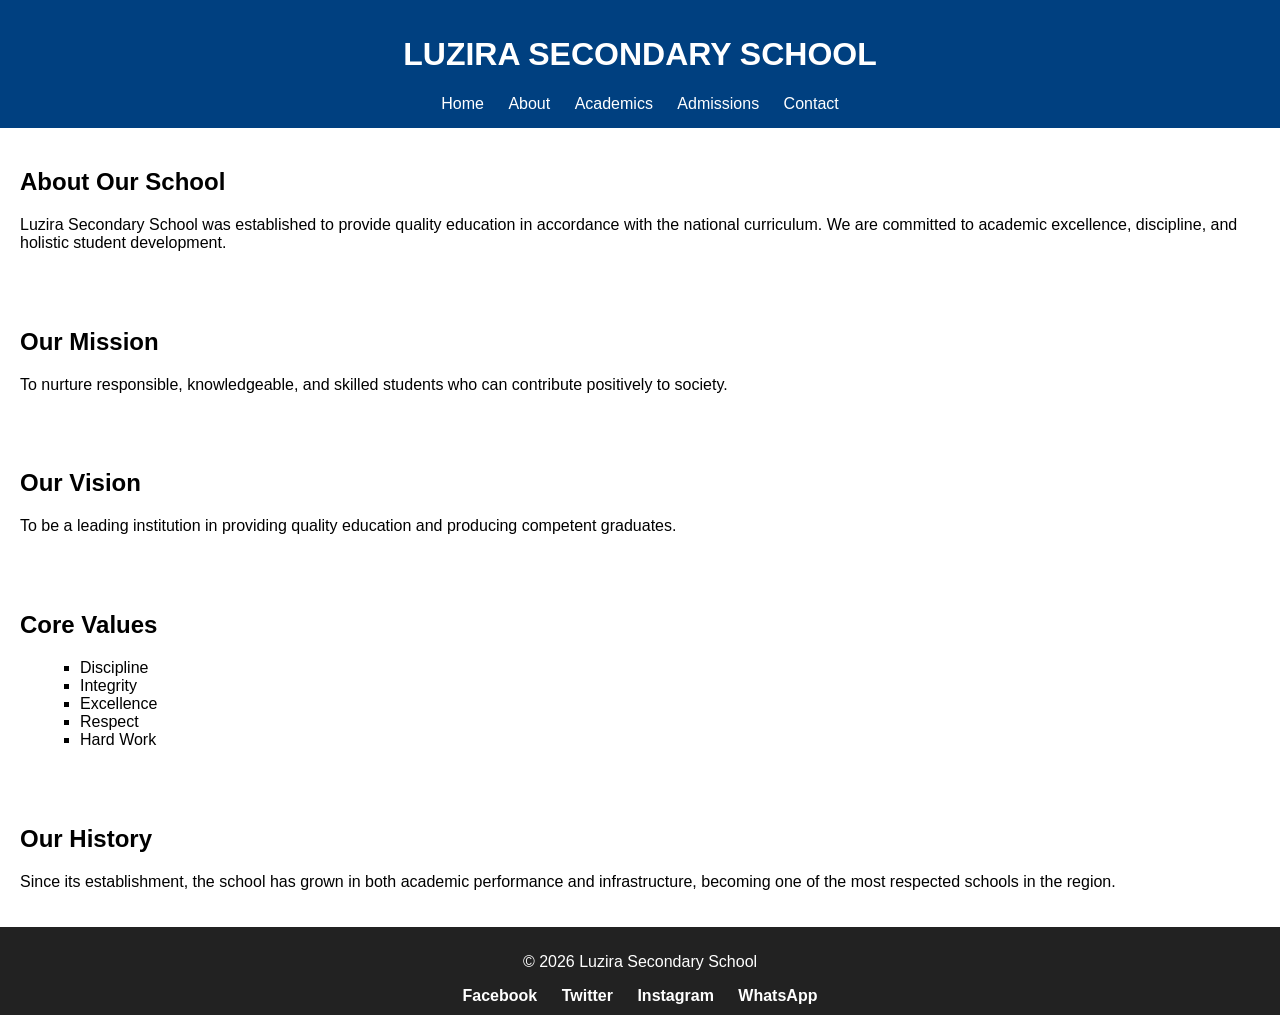
==== about.html @ 7d9eda9f "Fix script source and clean up HTML structure" ====
<!DOCTYPE html>
<html lang="en">
<head>
    <meta charset="UTF-8">
    <title>About Us - LUZIRA SECONDARY SCHOOL</title>
    <link rel="stylesheet" href="Main.css
    ">
    <script src="about.js"></script>
</head>
<body>

<header>
    <h1>LUZIRA SECONDARY SCHOOL</h1>
    <nav>
        <a href="index.html">Home</a>
        <a href="about.html">About</a>
        <a href="academics.html">Academics</a>
        <a href="admissions.html">Admissions</a>
        <a href="contact.html">Contact</a>
    </nav>
</header>

<section class="about">
    <h2>About Our School</h2>
    <p>
        Luzira Secondary School was established to provide quality education 
        in accordance with the national curriculum. We are committed to 
        academic excellence, discipline, and holistic student development.
    </p>
</section>

<section class="mission">
    <h2>Our Mission</h2>
    <p>
        To nurture responsible, knowledgeable, and skilled students 
        who can contribute positively to society.
    </p>
</section>

<section class="vision">
    <h2>Our Vision</h2>
    <p>
        To be a leading institution in providing quality education 
        and producing competent graduates.
    </p>
</section>

<section class="values">
    <h2>Core Values</h2>
    <ul>
        <li>Discipline</li>
        <li>Integrity</li>
        <li>Excellence</li>
        <li>Respect</li>
        <li>Hard Work</li>
    </ul>
</section>

<section class="history">
    <h2>Our History</h2>
    <p>
        Since its establishment, the school has grown in both academic 
        performance and infrastructure, becoming one of the most respected 
        schools in the region.
    </p>
</section>

<footer>
    <p>© 2026 Luzira Secondary School</p>


    <div class="social-links">
        <a href="https://facebook.com/your-school" target="_blank">Facebook</a>
        <a href="https://twitter.com/LuziraSecSch" target="_blank">Twitter</a>
        <a href="https://instagram.com/your-school" target="_blank">Instagram</a>
        <a href="https://wa.me/256700000000" target="_blank">WhatsApp</a>
    </div>

</footer>

</body>
</html>
---- Main.css ----
body {
    font-family: Arial;
    margin: 0;
    padding: 0;
}

header {
    background: #004080;
    color: white;
    padding: 15px;
    text-align: center;
}

nav a {
    margin: 10px;
    color: white;
    text-decoration: none;
}

.hero {
    background: lightblue;
    padding: 50px;
    text-align: center;
}

footer {
    background: #222;
    color: white;
    text-align: center;
    padding: 10px;
}
.about, .mission, .vision, .values, .history {
    padding: 20px;
}

.values ul {
    list-style-type: square;
}
.academics, .olevel, .alevel, .departments, .assessment {
    padding: 20px;
}

ul {
    margin-left: 20px;
}
.admissions, .requirements, .process, .form-section {
    padding: 20px;
}

form input, form select {
    width: 100%;
    padding: 8px;
    margin-top: 5px;
}

button {
    background: #004080;
    color: white;
    padding: 10px;
    border: none;
    cursor: pointer;
}
.contact, .contact-info, .contact-form {
    padding: 20px;
}

textarea {
    width: 100%;
    padding: 8px;
}

.contact-info p {
    margin: 5px 0;
}

nav a:hover {
    background: white;
    color: #004080;
    padding: 5px;
}

.active {
    border-bottom: 2px solid yellow;
}

.gallery {
    padding: 20px;
    text-align: center;
}

.gallery-container {
    display: grid;
    grid-template-columns: repeat(auto-fit, minmax(200px, 1fr));
    gap: 10px;
}

.gallery-container img {
    width: 100%;
    height: 150px;
    object-fit: cover;
    cursor: pointer;
    border-radius: 5px;
}

/* Modal (popup image) */
.modal {
    display: none;
    position: fixed;
    top: 0;
    left: 0;
    width: 100%;
    height: 100%;
    background:black;
    justify-content: center;
    align-items: center;
}

.modal img {
    max-width: 80%;
    max-height: 80%;
}

.social-links {
    margin-top: 10px;
}

.social-links a {
    margin: 0 10px;
    text-decoration: none;
    color: white;
    font-weight: bold;
}

.social-links a:hover {
    color: yellow;
}
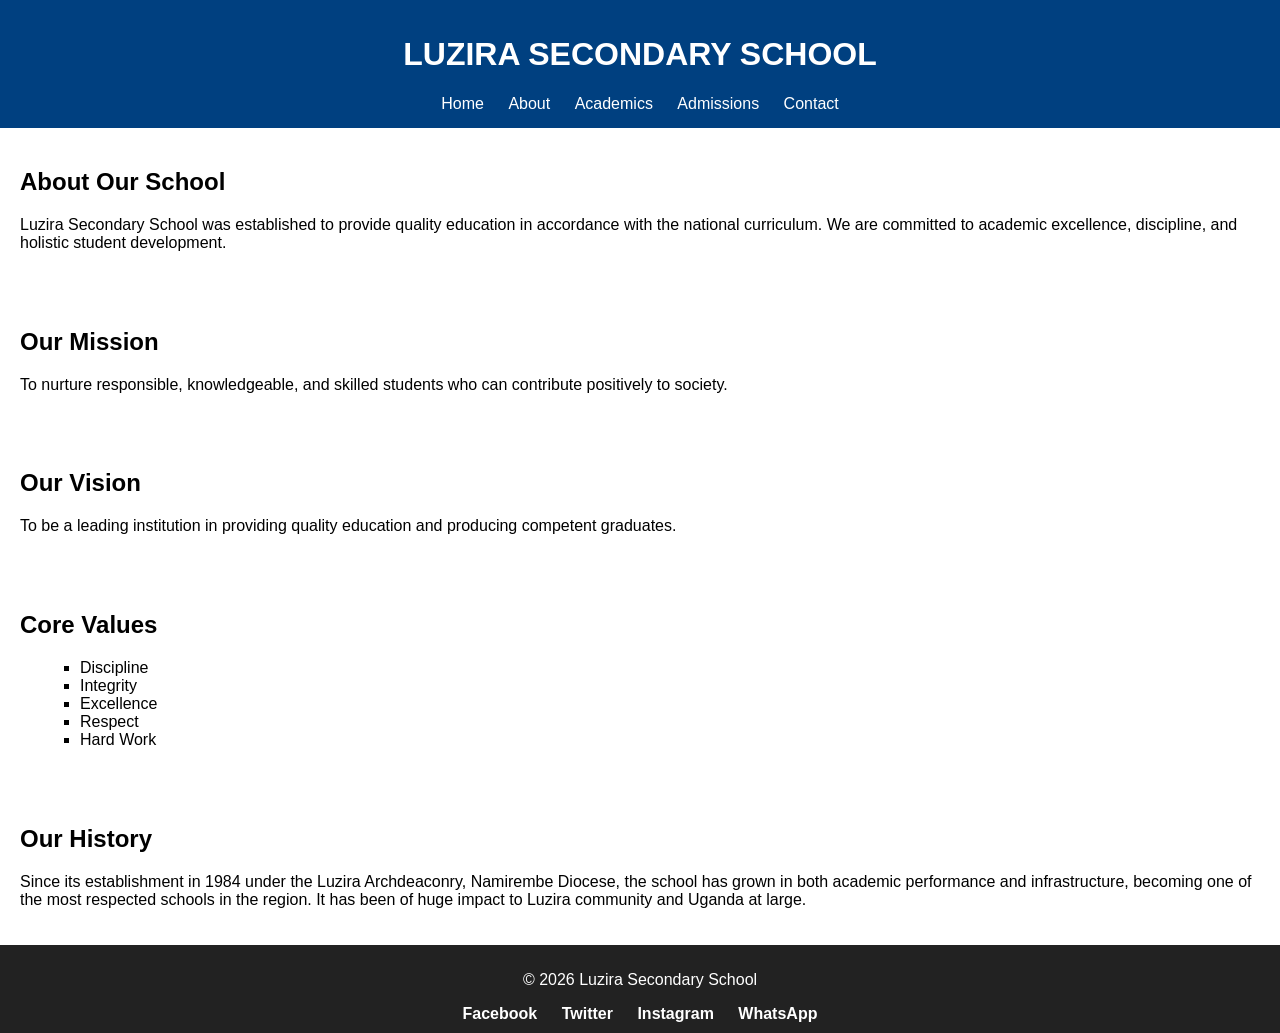
==== commit 346c6d48: "Enhance history section with establishment details Updated the history section to include the school" ====
--- a/about.html
+++ b/about.html
@@ -3,7 +3,7 @@
 <head>
     <meta charset="UTF-8">
     <title>About Us - LUZIRA SECONDARY SCHOOL</title>
-    <link rel="stylesheet" href="Main.css
+    <link rel="stylesheet" href="main.css
     ">
     <script src="about.js"></script>
 </head>
@@ -59,9 +59,9 @@
 <section class="history">
     <h2>Our History</h2>
     <p>
-        Since its establishment, the school has grown in both academic 
+        Since its establishment in 1984 under the Luzira Archdeaconry, Namirembe Diocese, the school has grown in both academic 
         performance and infrastructure, becoming one of the most respected 
-        schools in the region.
+        schools in the region. It has been of huge impact to Luzira community and Uganda at large.
     </p>
 </section>
 
@@ -73,7 +73,7 @@
         <a href="https://facebook.com/your-school" target="_blank">Facebook</a>
         <a href="https://twitter.com/LuziraSecSch" target="_blank">Twitter</a>
         <a href="https://instagram.com/your-school" target="_blank">Instagram</a>
-        <a href="https://wa.me/256700000000" target="_blank">WhatsApp</a>
+        <a href="https://wa.me/256756816823" target="_blank">WhatsApp</a>
     </div>
 
 </footer>
--- a/main.css
+++ b/main.css
@@ -0,0 +1,136 @@
+body {
+    font-family: Arial;
+    margin: 0;
+    padding: 0;
+}
+
+header {
+    background: #004080;
+    color: white;
+    padding: 15px;
+    text-align: center;
+}
+
+nav a {
+    margin: 10px;
+    color: white;
+    text-decoration: none;
+}
+
+.hero {
+    background: lightblue;
+    padding: 50px;
+    text-align: center;
+}
+
+footer {
+    background: #222;
+    color: white;
+    text-align: center;
+    padding: 10px;
+}
+.about, .mission, .vision, .values, .history {
+    padding: 20px;
+}
+
+.values ul {
+    list-style-type: square;
+}
+.academics, .olevel, .alevel, .departments, .assessment {
+    padding: 20px;
+}
+
+ul {
+    margin-left: 20px;
+}
+.admissions, .requirements, .process, .form-section {
+    padding: 20px;
+}
+
+form input, form select {
+    width: 100%;
+    padding: 8px;
+    margin-top: 5px;
+}
+
+button {
+    background: #004080;
+    color: white;
+    padding: 10px;
+    border: none;
+    cursor: pointer;
+}
+.contact, .contact-info, .contact-form {
+    padding: 20px;
+}
+
+textarea {
+    width: 100%;
+    padding: 8px;
+}
+
+.contact-info p {
+    margin: 5px 0;
+}
+
+nav a:hover {
+    background: white;
+    color: #004080;
+    padding: 5px;
+}
+
+.active {
+    border-bottom: 2px solid yellow;
+}
+
+.gallery {
+    padding: 20px;
+    text-align: center;
+}
+
+.gallery-container {
+    display: grid;
+    grid-template-columns: repeat(auto-fit, minmax(200px, 1fr));
+    gap: 10px;
+}
+
+.gallery-container img {
+    width: 100%;
+    height: 150px;
+    object-fit: cover;
+    cursor: pointer;
+    border-radius: 5px;
+}
+
+/* Modal (popup image) */
+.modal {
+    display: none;
+    position: fixed;
+    top: 0;
+    left: 0;
+    width: 100%;
+    height: 100%;
+    background:black;
+    justify-content: center;
+    align-items: center;
+}
+
+.modal img {
+    max-width: 80%;
+    max-height: 80%;
+}
+
+.social-links {
+    margin-top: 10px;
+}
+
+.social-links a {
+    margin: 0 10px;
+    text-decoration: none;
+    color: white;
+    font-weight: bold;
+}
+
+.social-links a:hover {
+    color: yellow;
+}
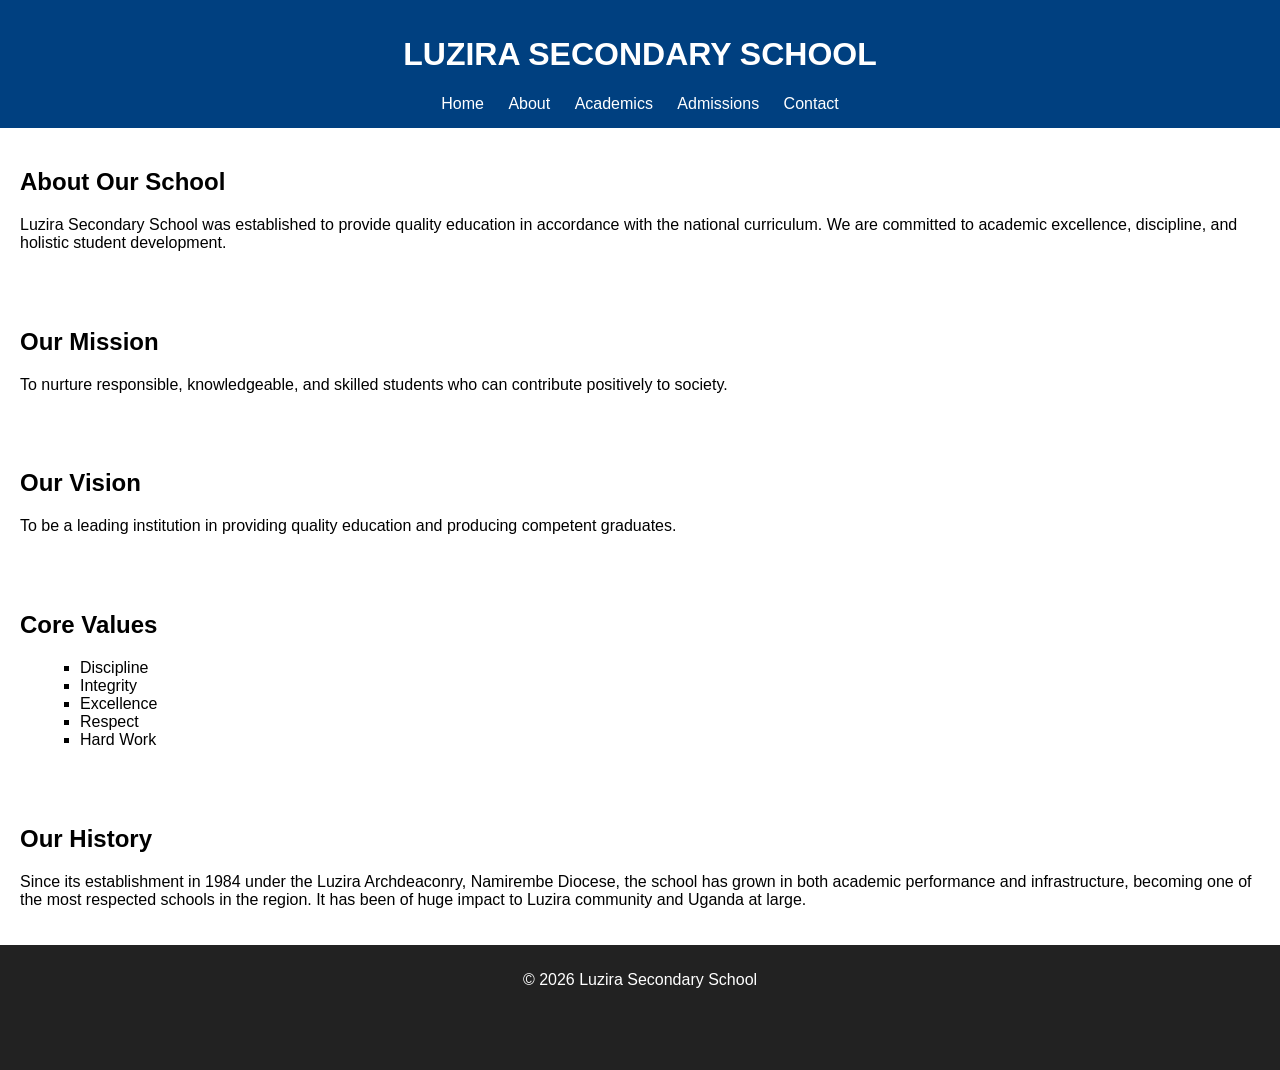
==== commit b6c1351a: "Revise social links and add icons in about.html Updated social media links and added icons for bette" ====
--- a/about.html
+++ b/about.html
@@ -28,6 +28,7 @@
         academic excellence, discipline, and holistic student development.
     </p>
 </section>
+    
 
 <section class="mission">
     <h2>Our Mission</h2>
@@ -68,12 +69,11 @@
 <footer>
     <p>© 2026 Luzira Secondary School</p>
 
-
-    <div class="social-links">
-        <a href="https://facebook.com/your-school" target="_blank">Facebook</a>
-        <a href="https://twitter.com/LuziraSecSch" target="_blank">Twitter</a>
-        <a href="https://instagram.com/your-school" target="_blank">Instagram</a>
-        <a href="https://wa.me/256756816823" target="_blank">WhatsApp</a>
+        <div class="social-links">
+        <a href="https://facebook.com/profile.php?id=61573388522014" target="_blank"><i class="fa-brands fa-facebook " style="font-size:48px"></i></a>
+        <a href="https://twitter.com/LuziraSecSch" target="_blank"><i class="fa-brands fa-twitter"style="font-size:48px"></i></a>
+        <a href="https://youtube.com/@luzirasecondaryschool?si=OaQABzUgaXcR2ETe" target="_blank"><i class="fa-brands fa-youtube"style="font-size:48px"></i></i></a>
+        <a href="https://vm.tiktok.com/ZS9Ns52dmq89U-3puxC/" target="_blank"><i class="fa-brands fa-tiktok" style="font-size:48px"></i></a>
     </div>
 
 </footer>
--- a/main.css
+++ b/main.css
@@ -134,3 +134,21 @@
 .social-links a:hover {
     color: yellow;
 }
+
+body {
+    margin: 0;
+    font-family: Arial, sans-serif;
+
+    background-image: url("../images/background.jpg");
+    background-size: cover;       /* makes it fill the screen */
+    background-position: center;  /* centers the image */
+    background-repeat: no-repeat; /* prevents repeating */
+    background-attachment: fixed; /* creates a nice scrolling effect */
+}
+
+.gallery-container video {
+    width: 100%;
+    height: 150px;
+    object-fit: cover;
+    border-radius: 5px;
+}
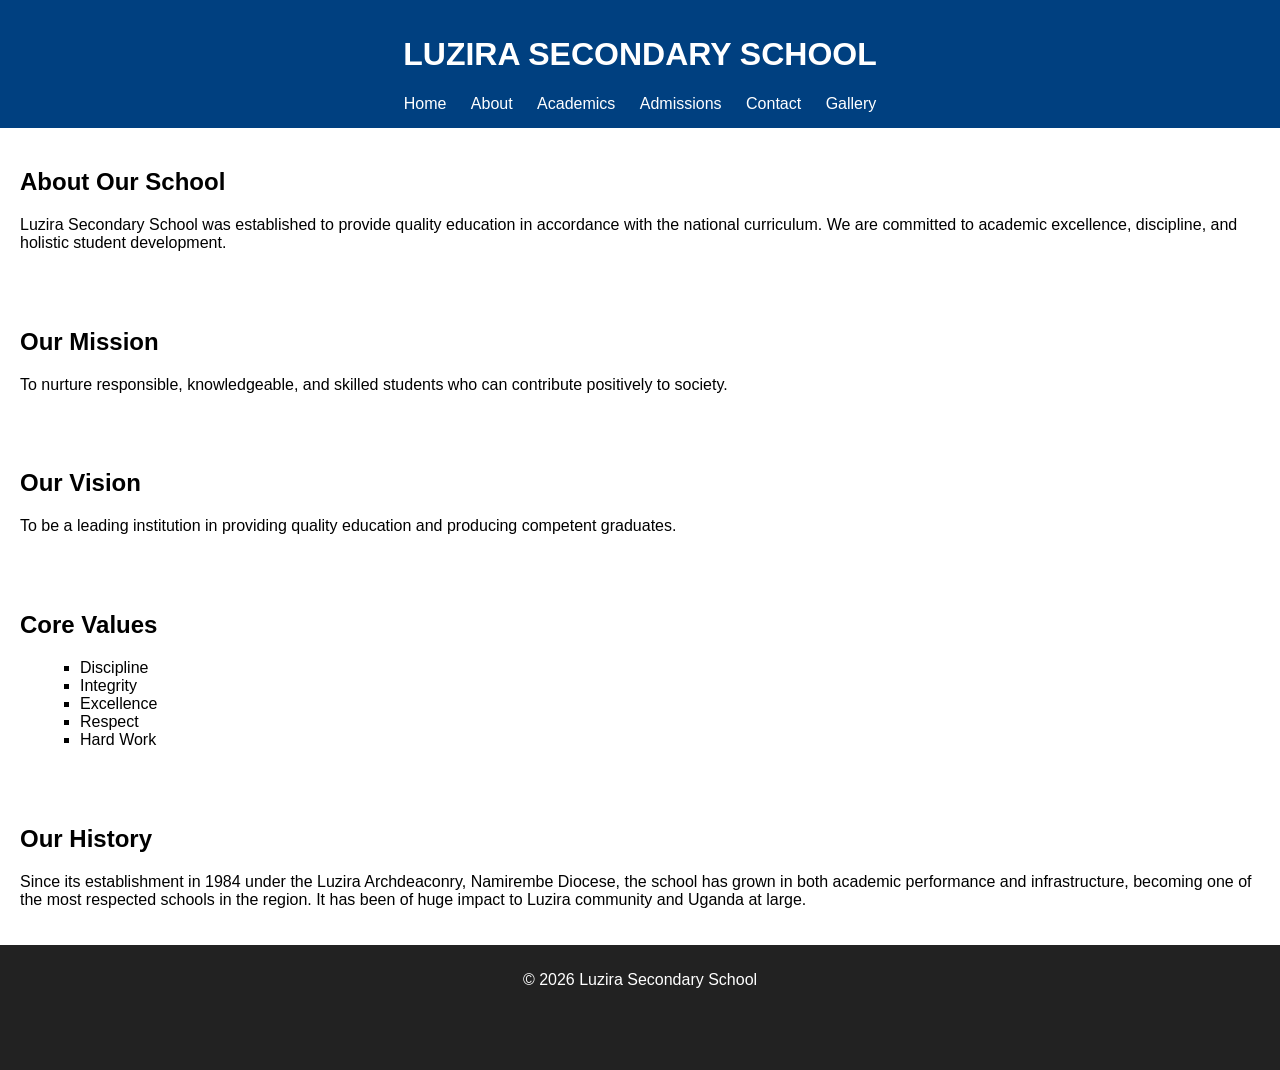
==== commit 3f5d7808: "Add gallery link to navigation in about.html Added a link to the gallery page in the navigation." ====
--- a/about.html
+++ b/about.html
@@ -17,6 +17,7 @@
         <a href="academics.html">Academics</a>
         <a href="admissions.html">Admissions</a>
         <a href="contact.html">Contact</a>
+        <a href="gallery.html">Gallery</a>
     </nav>
 </header>
 
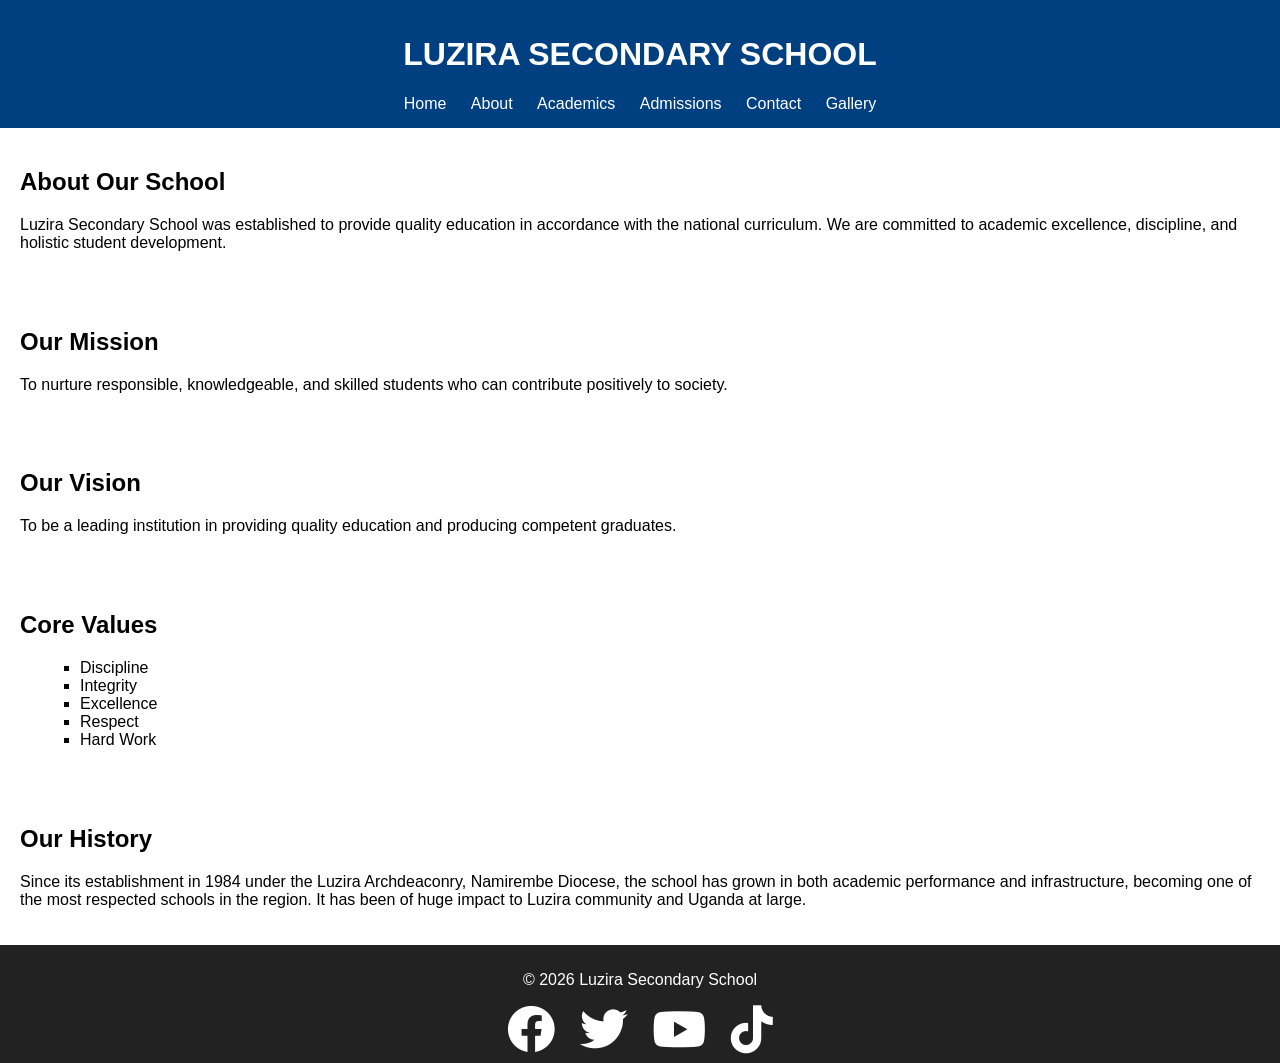
==== commit db848767: "Include Font Awesome for social media icons Added Font Awesome stylesheet link for icons." ====
--- a/about.html
+++ b/about.html
@@ -6,6 +6,7 @@
     <link rel="stylesheet" href="main.css
     ">
     <script src="about.js"></script>
+     <link rel="stylesheet" href="https://cdnjs.cloudflare.com/ajax/libs/font-awesome/6.0.0/css/all.min.css">
 </head>
 <body>
 
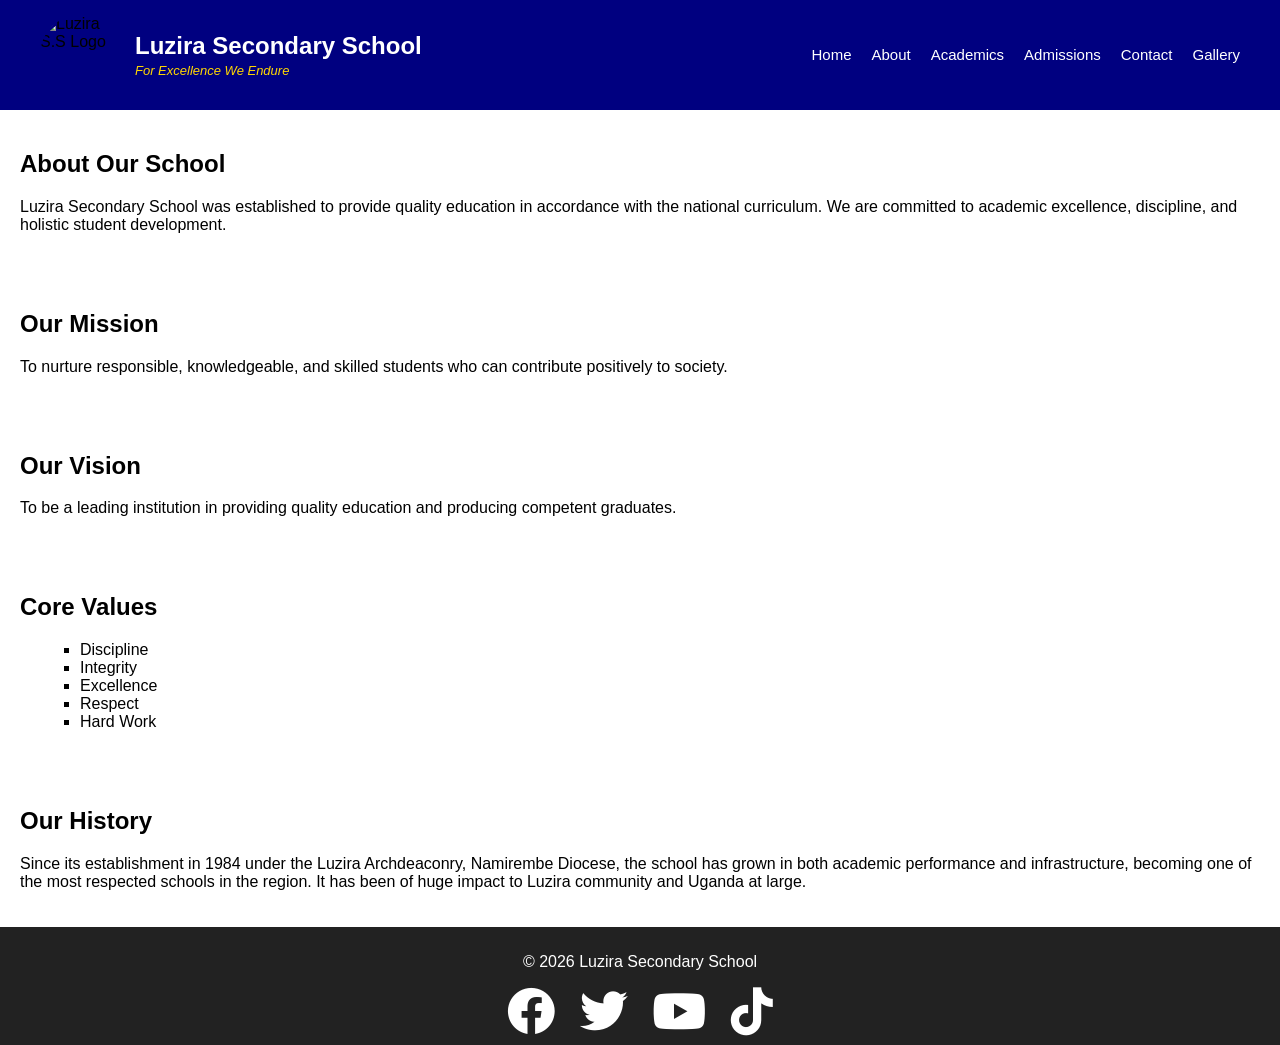
==== commit be0fef0c: "Update about.html added some classes in header" ====
--- a/about.html
+++ b/about.html
@@ -10,15 +10,30 @@
 </head>
 <body>
 
-<header>
-    <h1>LUZIRA SECONDARY SCHOOL</h1>
-    <nav>
-        <a href="index.html">Home</a>
-        <a href="about.html">About</a>
-        <a href="academics.html">Academics</a>
-        <a href="admissions.html">Admissions</a>
-        <a href="contact.html">Contact</a>
-        <a href="gallery.html">Gallery</a>
+
+
+    <!-- HEADER SECTION -->
+<header class="header">
+
+  <!-- Logo + School Name grouped together -->
+  <div class="brand">
+    <img src="/storage/emulated/0/DCIM/Screenshots/SchLogo.jpg" alt="Luzira S.S Logo" class="logo">
+    <div class="school-info">
+      <h1 class="school-name">Luzira Secondary School</h1>
+      <p class="motto">For Excellence We Endure</p>
+    </div>
+  </div>
+
+  <!-- Navigation Menu -->
+  <nav class="navbar">
+      <ul>
+          <li><a href="index.html">Home</a></li>
+          <li><a href="about.html">About</a></li>
+          <li><a href="academics.html">Academics</a></li>
+          <li><a href="admissions.html">Admissions</a></li>
+          <li><a href="contact.html">Contact</a></li>
+          <li><a href="gallery.html">Gallery</a></li>
+      </ul>
     </nav>
 </header>
 
@@ -71,7 +86,7 @@
 <footer>
     <p>© 2026 Luzira Secondary School</p>
 
-        <div class="social-links">
+ <div class="social-links">
         <a href="https://facebook.com/profile.php?id=61573388522014" target="_blank"><i class="fa-brands fa-facebook " style="font-size:48px"></i></a>
         <a href="https://twitter.com/LuziraSecSch" target="_blank"><i class="fa-brands fa-twitter"style="font-size:48px"></i></a>
         <a href="https://youtube.com/@luzirasecondaryschool?si=OaQABzUgaXcR2ETe" target="_blank"><i class="fa-brands fa-youtube"style="font-size:48px"></i></i></a>
--- a/main.css
+++ b/main.css
@@ -4,18 +4,116 @@
     padding: 0;
 }
 
-header {
-    background: #004080;
-    color: white;
-    padding: 15px;
-    text-align: center;
-}
-
-nav a {
-    margin: 10px;
-    color: white;
-    text-decoration: none;
-}
+/* HEADER */
+.header {
+  display: flex;
+  align-items: center;
+  justify-content: space-between;
+  background-color: navy;
+  padding: 15px 40px;
+  flex-wrap: wrap; /* Allows items to wrap on small screens */
+  gap: 10px;
+    position: sticky;
+    top: 0;
+    
+    
+}
+
+/* LOGO + NAME SIDE BY SIDE */
+.brand {
+  display: flex;
+  align-items: center;
+  gap: 15px;
+}
+
+/* LOGO */
+.logo {
+  width: 80px;
+  height: 80px;
+  object-fit: contain;
+    border-radius: 80px; 
+}
+
+/* SCHOOL NAME */
+.school-name {
+  color: white;
+  font-size: 24px;
+  margin: 0;
+}
+
+/* MOTTO */
+.motto {
+  color: gold;
+  font-size: 13px;
+  margin: 3px 0 0 0;
+  font-style: italic;
+}
+
+/* NAVIGATION */
+.navbar ul {
+  list-style: none;
+  display: flex;
+  flex-wrap: wrap; /* Nav links wrap instead of overflowing */
+  gap: 20px;
+  margin: 0;
+  padding: 0;
+}
+
+.navbar a {
+  color: white;
+  text-decoration: none;
+  font-size: 15px;
+  font-weight: 500;
+}
+
+.navbar a:hover {
+  color: gold;
+  border-bottom: 2px solid gold;
+  padding-bottom: 3px;
+}
+
+/* ---- TABLET (max 768px) ---- */
+@media (max-width: 768px) {
+  .header {
+    flex-direction: column; /* Stack logo and nav vertically */
+    text-align: center;
+    padding: 15px 20px;
+  }
+
+  .brand {
+    flex-direction: column; /* Stack logo above school name */
+  }
+
+  .school-name {
+    font-size: 20px;
+  }
+
+  .navbar ul {
+    justify-content: center; /* Center the nav links */
+    gap: 15px;
+  }
+}
+
+/* ---- PHONE (max 480px) ---- */
+@media (max-width: 480px) {
+  .logo {
+    width: 60px;
+    height: 60px;
+  }
+
+  .school-name {
+    font-size: 17px;
+  }
+
+  .motto {
+    font-size: 11px;
+  }
+
+  .navbar a {
+    font-size: 13px;
+  }
+}
+
 
 .hero {
     background: lightblue;
@@ -135,15 +233,38 @@
     color: yellow;
 }
 
-body {
-    margin: 0;
-    font-family: Arial, sans-serif;
-
-    background-image: url("../images/background.jpg");
-    background-size: cover;       /* makes it fill the screen */
-    background-position: center;  /* centers the image */
-    background-repeat: no-repeat; /* prevents repeating */
-    background-attachment: fixed; /* creates a nice scrolling effect */
+.slideshow-container {
+    max-width: 1000px;
+    position: relative;
+    margin: auto;
+    overflow: hidden;
+}
+
+/* Hide images by default */
+.mySlides {
+    display: none;
+}
+
+/* Fade animation */
+.fade {
+    animation-name: fade;
+    animation-duration: 1.5s;
+}
+
+@keyframes fade {
+    from {opacity: .4} 
+    to {opacity: 1}
+}
+
+.text {
+    color: #f2f2f2;
+    font-size: 15px;
+    padding: 8px 12px;
+    position: absolute;
+    bottom: 8px;
+    width: 100%;
+    text-align: center;
+    background-color: rgba(0,0,0,0.5); /* Semi-transparent background */
 }
 
 .gallery-container video {
